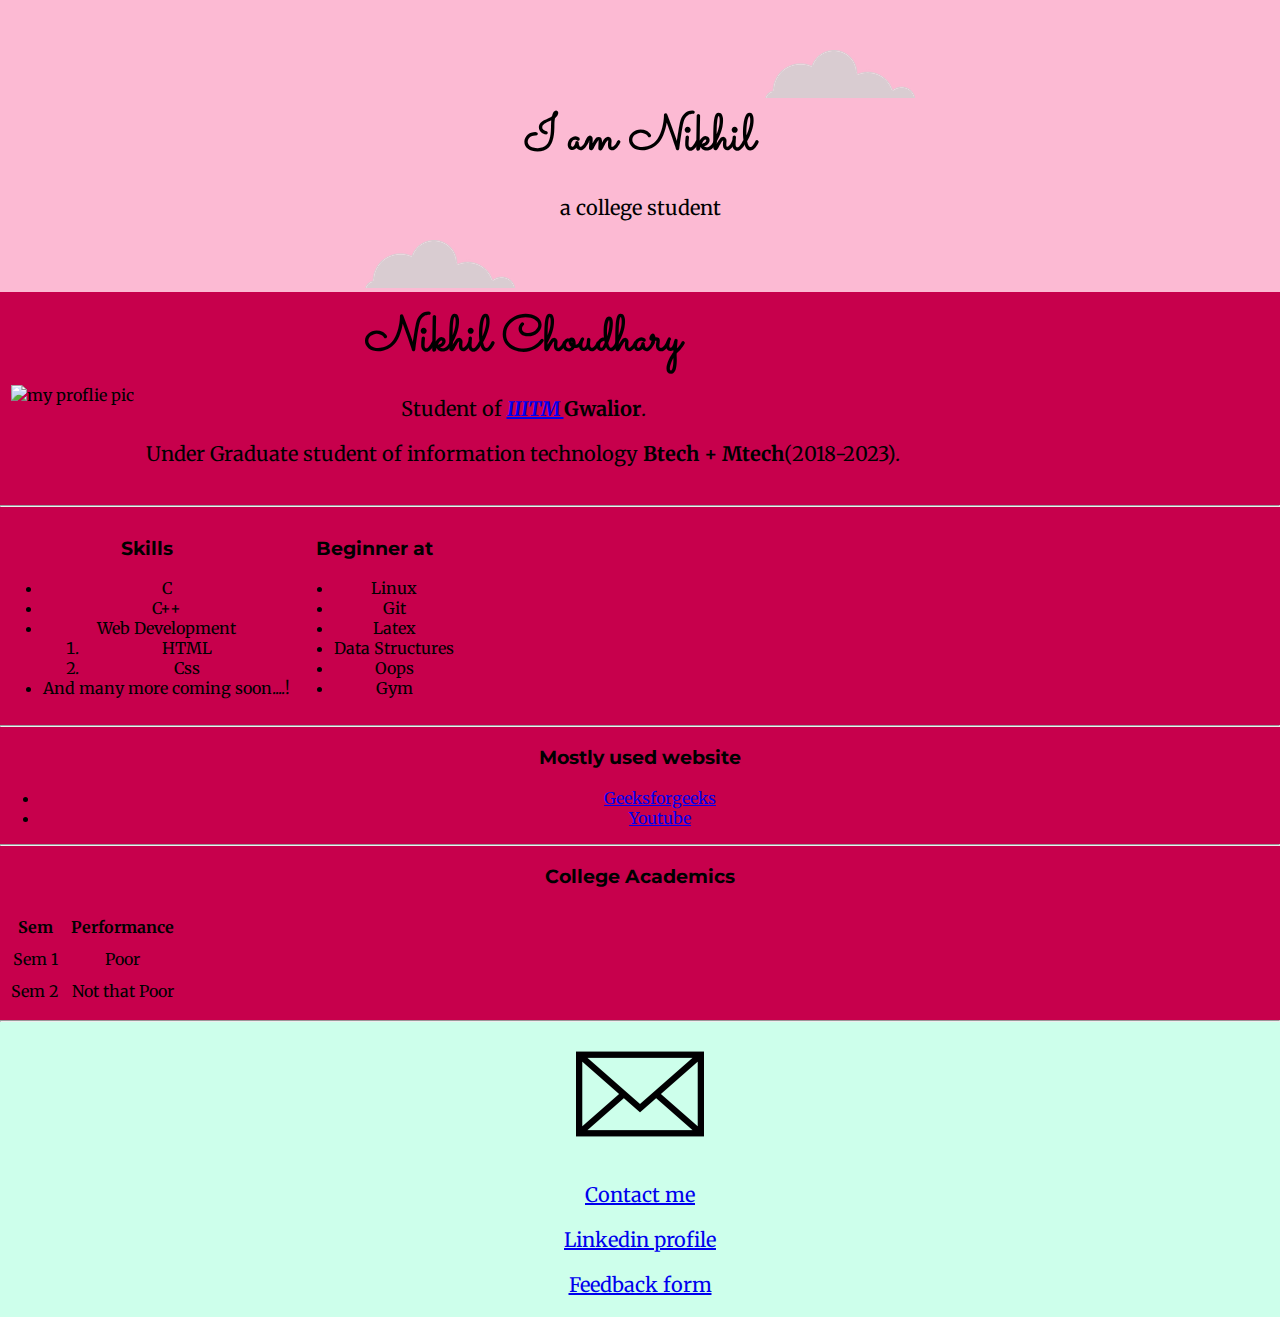
==== index.html @ 47f75f61 "NI-PROJECT-1/HTML&&CSS" ====
<!DOCTYPE html>
<html lang="en" dir="ltr">
  <head>
    <meta charset="utf-8">
    <title>my page</title>
    <link rel="stylesheet" href="css/style.css">
    <link rel="icon" href="favicon.ico">
    <link href="https://fonts.googleapis.com/css?family=Merriweather|Montserrat|Sacramento" rel="stylesheet">
  </head>
  <body>
    <div class="top">
      <img class="yui"src="https://media1.giphy.com/media/LwHiQgMjuZm3aCLPyp/200.webp?cid=3640f6095c9b7b964b655a7877516cd4" alt="">
     <img class="kl" src="https://media2.giphy.com/media/wOOi7qczuwuFRV8Vhd/200.webp?cid=3640f6095c9b7b964b655a7877516cd4" alt="">
        <img class="topc" src="images/cloud.png" alt="cxvcvb">
      <h1>I am Nikhil</h1>
      <p>a college student</p>
      <img class="bottomc"src="images/cloud.png" alt="cxvcvb">
  </div>
  <div class="middle">

    <table cellspacing="10">
      <tr>
        <td><img src="https://scontent-bom1-1.cdninstagram.com/vp/402ea61dec4dd14baf48f51110e62de1/5D309C07/t51.2885-19/s150x150/49435109_206878576933456_6716791026549260288_n.jpg?_nc_ht=scontent-bom1-1.cdninstagram.com" alt="my proflie pic"></td>
        <td>  <h1>Nikhil Choudhary</h1>
          <p>Student of <strong><em><a href="http://www.iiitm.ac.in/index.php/en/">IIITM </a></em>Gwalior</strong>.</p>

          <p>Under Graduate student of information technology <strong>Btech + Mtech</strong>(2018-2023).</p>
        </td>
      </tr>
    </table>


    <hr>
    <img class="xyz"src="https://media2.giphy.com/media/SFK0Sof1BOEWUAyI6N/200w.webp?cid=3640f6095c9b6e40452f7a457372a76b" alt="">
    <table >
      <tr>
        <td>  <h3>Skills</h3>
          <ul>
            <li>C</li>
            <li>C++</li>
            <li>Web Development</li>
            <ol>
              <li>HTML</li>
              <li>Css</li>
            </ol>
            <li>And many more coming soon....!</li>
          </ul>
        </td>
        <td><h3>Beginner at</h3>
        <ul>
          <li>Linux</li>
          <li>Git</li>
          <li>Latex</li>
          <li>Data Structures</li>
          <li>Oops</li>
          <li>Gym</li>
        </ul></td>
      </tr>
    </table>

    <hr>
    <h3>Mostly used website</h3>
    <img class="pqr" src="https://media0.giphy.com/media/l22YovhZtFZbWN7yKe/200w.webp?cid=3640f6095c9b79695277734141dd397c" alt="">
    <ul>
      <li><a href="https://www.geeksforgeeks.org/">Geeksforgeeks</a></li>
      <li><a href="https://www.youtube.com">Youtube</a></li>
    </ul>
    <hr>
    <h3>College Academics</h3>
        <img class="abcd" src="https://media0.giphy.com/media/5fBH6zrcIiOs65zXCtG/giphy.webp?cid=3640f6095c9b6e40452f7a457372a76b" alt="">
     <table cellspacing="10">
      <thead>
        <tr>
          <th>Sem</th>
          <th>Performance</th>
        </tr>
      </thead>
      <tbody>
        <tr>
          <td>Sem 1</td>
          <td>Poor</td>
      </tr>
        <tr>
          <td>Sem 2</td>
          <td>Not that Poor</td>
        </tr>
      </tbody>

    </table>
    <hr>
  </div>
  <div class="bottom">
    <img class="qw" src="https://media1.giphy.com/media/u46jBLOPKPpTp1Iw9X/200.webp?cid=3640f6095c9b7b964b655a7877516cd4" alt="">
    <img src="images/20061.png" alt="">
    <p><a href="contact.html">Contact me</a></p>
    <p><a href="https://www.linkedin.com/in/nikhil-choudhary-b53870179/">Linkedin profile</a></p>
    <p><a href="form.html">Feedback form</a></p>
  </div>
  </body>
</html>
---- css/style.css ----
body{
  background-color: #cdffeb;
  margin: 0;
  text-align: center;
font-family: 'Merriweather', serif;
}
h1{
  margin-top: 0;
  font-size: 50px;
  margin: 0 auto ;
  font-family: 'Sacramento', cursive;
}
h2{
font-family: 'Montserrat', sans-serif;

}
h3{
  font-family: 'Montserrat', sans-serif;
}
p{
  font-size: 20px;
}
.top{
  background-color: #fcbad3;
}
.bottom{


}
.middle{
  background-color:#C7004C;
}
.topc{
  padding-top:50px;
  position: relative;
  left:  200px;
}
.bottomc{
  position: relative;
  right: 200px;
}
.abcd{height: 150px;
  position: absolute;
  top:880px;
  left:170px;

}
.xyz{height: 200px;
  position: absolute;
  left: 420px;
}
.pqr{
  position: absolute;
  top:680px;

}
.qw
{  margin-top: 90px;
   position: absolute;
  right:700px;
}
.yui{margin-top: 70px;
  position: absolute;
  right: 150px;
}
.kl{margin-top: 70px;
  position: absolute;
  left: 150px;

}
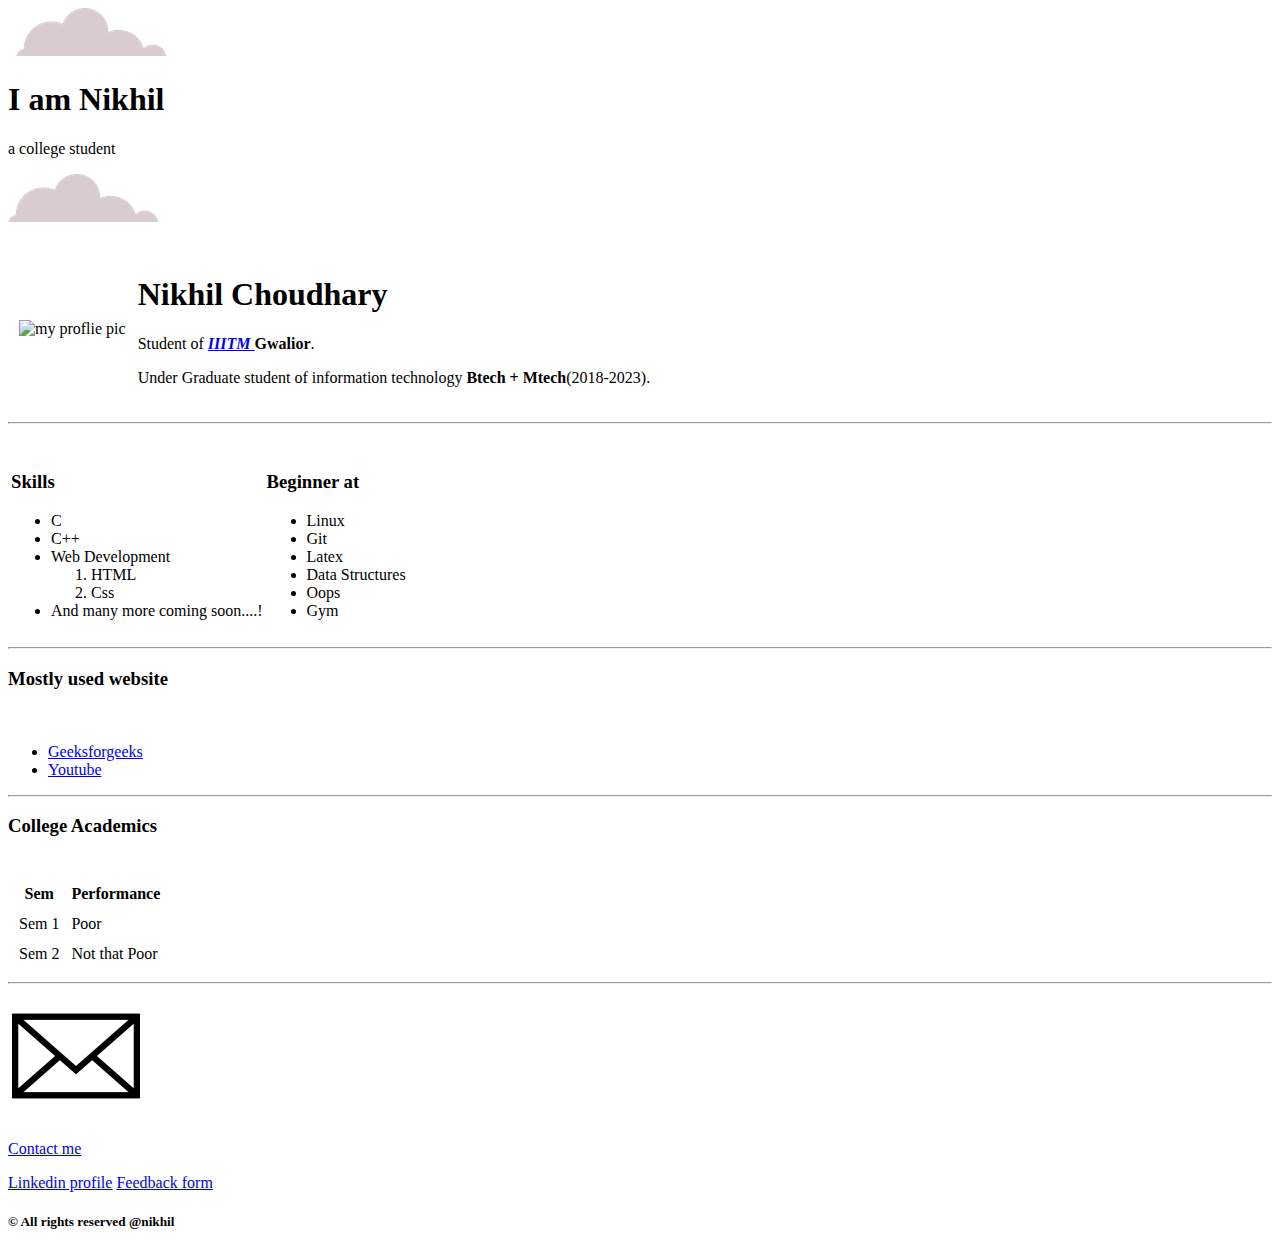
==== commit b8c263da: "Add files via upload" ====
--- a/index.html
+++ b/index.html
@@ -17,6 +17,7 @@
       <img class="bottomc"src="images/cloud.png" alt="cxvcvb">
   </div>
   <div class="middle">
+    <img class="bn" src="https://image.flaticon.com/icons/svg/123/123400.svg" alt="">
 
     <table cellspacing="10">
       <tr>
@@ -92,9 +93,12 @@
   <div class="bottom">
     <img class="qw" src="https://media1.giphy.com/media/u46jBLOPKPpTp1Iw9X/200.webp?cid=3640f6095c9b7b964b655a7877516cd4" alt="">
     <img src="images/20061.png" alt="">
-    <p><a href="contact.html">Contact me</a></p>
-    <p><a href="https://www.linkedin.com/in/nikhil-choudhary-b53870179/">Linkedin profile</a></p>
-    <p><a href="form.html">Feedback form</a></p>
+    <p><a class="butn" href="contact.html">Contact me</a></p>
+    <div class="dnc">
+      <p><a href="https://www.linkedin.com/in/nikhil-choudhary-b53870179/">Linkedin profile</a>
+      <a href="form.html">Feedback form</a></p>
+      <h5> © All rights reserved @nikhil</h5>
+    </div>
   </div>
   </body>
 </html>
